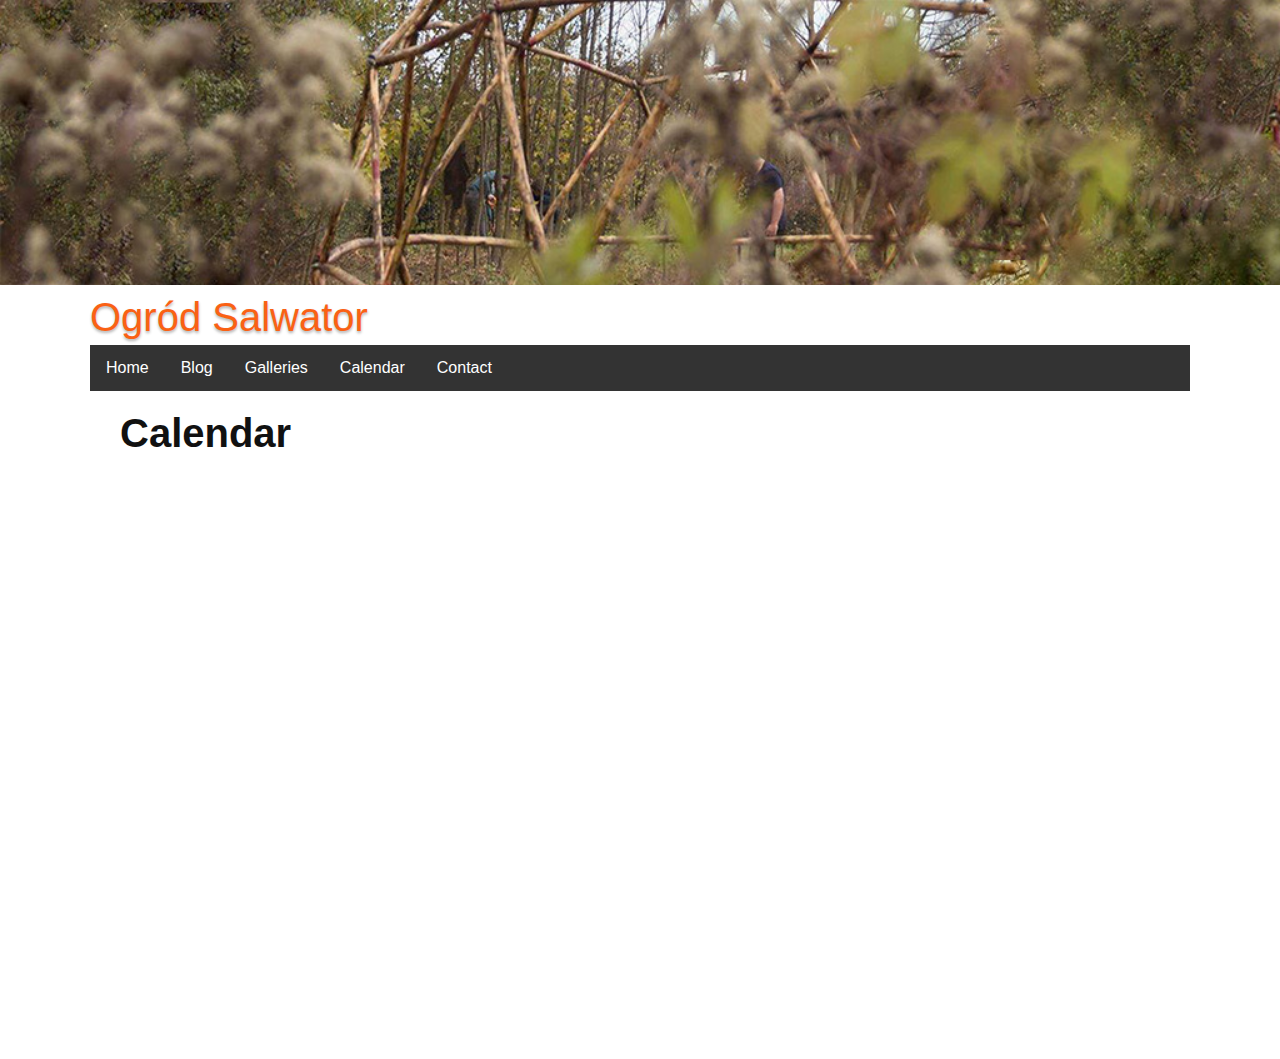
==== calendar.html @ b540e71b "first" ====
<!DOCTYPE html>
    <html lang="en">
        <head>
            <meta charset="utf-8">
            <title>Ogród Salwator</title>
            <meta name="viewport" content="width=device-width, initial-scale=1.0">
            <link rel="stylesheet" href="style.css">
        </head>

  <body>
    <img class="img-banner" src="image/banner2.jpg" alt="mmtuts banner">
      <div class="wrapper">
          <h2 class="headline" data-left="2.05%">
          <a href="index.html">Ogród Salwator</a>
          </h2>
          <img class="img-banner2" src="image/banner3.jpg" alt="ogród">
            <ul>
                <li><a href="index.html">Home</a></li>
                <li><a href="blog.html">Blog</a></li>
                <li class="dropdown">
                  <a href="javascript:void(0)" class="dropbtn">Galleries</a>
                  <div class="dropdown-content">
                    <a href="#">Gallery 1</a>
                    <a href="#">Gallery 2</a>
                    <a href="#">Gallery 3</a>
                  </div>
                </li>
                <li><a href="calendar.html">Calendar</a></li>
                <li><a href="contact.html">Contact</a></li>
            </ul>

          <article class="img-info">

                <h2>Calendar</h2>
                  <div class="responsive-iframe">
<iframe src="https://calendar.google.com/calendar/embed?src=b9noc3g9lh3u6n56duhm0b9pco%40group.calendar.google.com&ctz=Europe%2FWarsaw" style="border: 0" width="800" height="600" frameborder="0" scrolling="no"></iframe>

                </div>

          </article>
      </div>
  </body>
</html>
---- style.css ----
* {
margin: 0;
padding: 0;
font-family: arial, helvetica;
text-align: justify;

}

.wrapper {
    width: 100%;
}

.img-banner {
  display: none;
}
.img-banner2 {
    display: block;
    width: 100%;
    padding-bottom: 10px;
  }
.headline,
.headline a,
.headline a:link,
.headline a:visited,
.headline a:hover
{
font-size: 30px;
    width: 100%;
font-weight: normal;
font-style: normal;
text-decoration: none;
text-shadow: 0px 2px 3px rgba(0, 0, 0, 0.3);
padding: 10px 0px 6px 0px;
font-family: arial;
font-size: 40px;
color: #111;
line-height: 44px;
  margin: 0;
  color: #FA6114 !important;
  white-space: nowrap;
}

/* Dropdown menu start */
ul {
    list-style-type: none;
    margin-top: -5px;
    padding: 0;
    overflow: hidden;
    background-color: #333;
  }

  li {
    float: left;
  }

  li a, .dropbtn {
    display: inline-block;
    color: white;
    text-align: center;
    padding: 12px 7px;
    text-decoration: none;
  }

  li a:hover, .dropdown:hover .dropbtn {
    background-color: #e17843;
  }

  li.dropdown {
    display: inline-block;
  }

  .dropdown-content {
    display: none;
    position: absolute;
    background-color: #f9f9f9;
    min-width: 160px;
    box-shadow: 0px 8px 16px 0px rgba(0,0,0,0.2);
    z-index: 1;
  }

  .dropdown-content a {
    color: black;
    padding: 12px 16px;
    text-decoration: none;
    display: block;
    text-align: left;
  }

  .dropdown-content a:hover {background-color: #f1f1f1;}

  .dropdown:hover .dropdown-content {
    display: block;
  }
 /* Drop-down menu end */

 .img-info {
    width: 100%;

  }

#main-content {
  max-width: 800px;
  margin: 0 auto;
  padding: 100px 0 0;
}

.responsive{
  width: 100%;
  height: 0;
  padding-bottom: 56.26%;
  position: relative;
}
.responsive iframe{
  position: absolute;
  width: 100%;
  height: 100%;
}
  .img-info h2 {
    padding: 30px 30px 20px;
    font-family: arial;
    font-size: 40px;
    color: #111;
    line-height: 44px;
  }

  .img-info p {
    padding: 0px 30px 20px;
    font-family: arial;
    font-size: 16px;
    color: #111;
    line-height: 24px;
  }


.img-me {
    width:100%;
}

@media only screen and (min-width:768px){

  .img-banner2 {
    display: none;
  }
    .img-banner {
        display: block;
        width: 100%;
      }

    ul {
        list-style-type: none;
        margin-top: -21px;
        padding: 0;
        overflow: hidden;
        background-color: #333;
      }
    .wrapper {
        width: 750px;
        margin: 0 auto;
      }

      .headline,
      .headline a,
      .headline a:link,
      .headline a:visited,
      .headline a:hover
      {
      padding: 10px 0px 27px 0px;

      }
    .img-info h2 {
        padding: 20px 0px 0px;
    }
    .img-info p {
        padding: 6px 0px 0px;
    }
    .img-me {
        padding-top:30px;

    }
}

@media only screen and (min-width: 1100px){

  .img-banner2 {
    display: none;
  }
    .wrapper {
        width: 1100px;
    }

    .img-info h2 {
        padding: 20px 0px 0px 30px;
    }
    .img-info p {
        padding: 20px 0px 0px 30px;
    }

    li a, .dropbtn {
      display: inline-block;
      color: white;
      text-align: center;
      padding: 14px 16px;
      text-decoration: none;
    }

    .img-me {
        padding-top: 0px;
        width: 50%;
        float: left;
    }
}
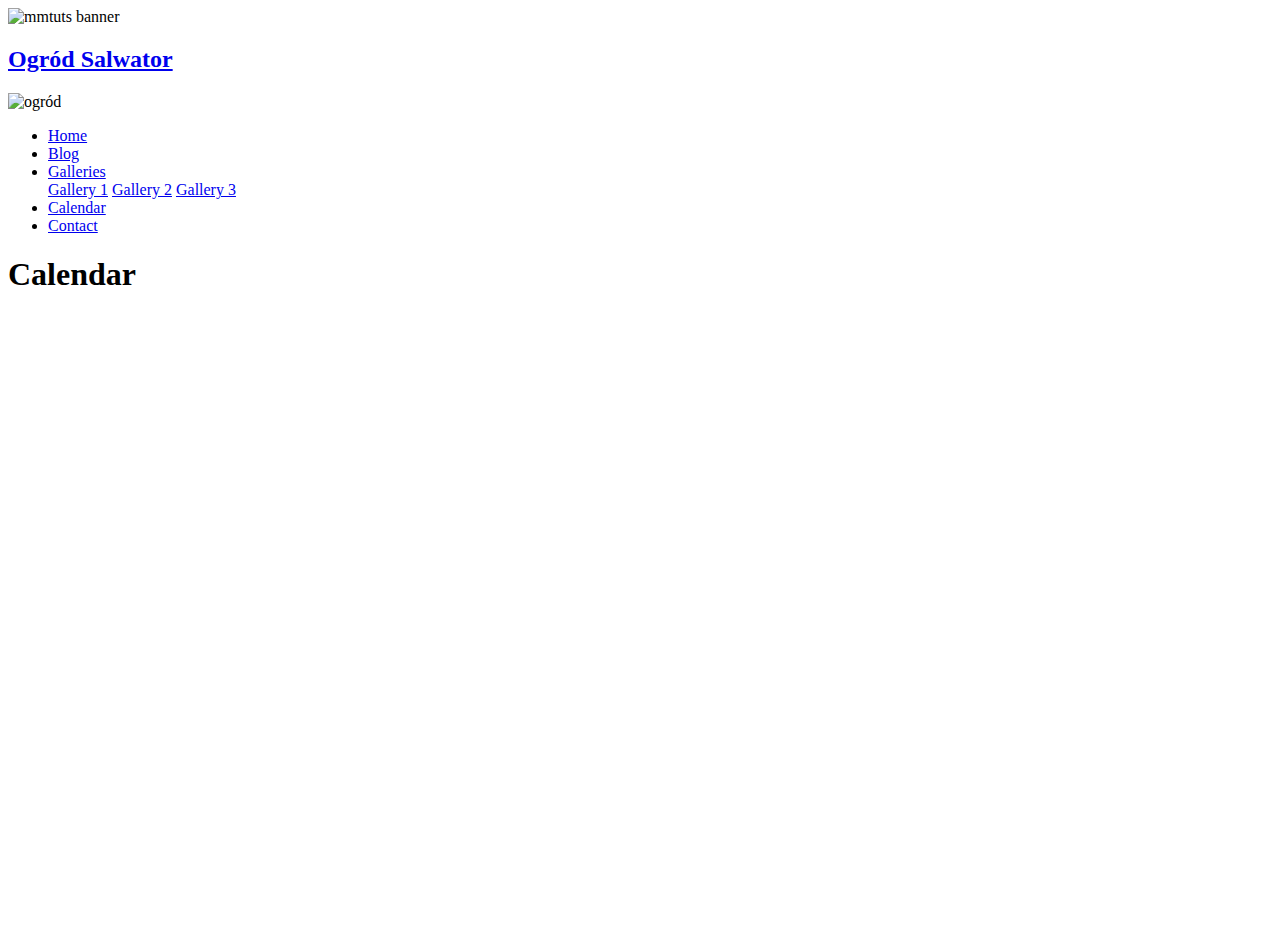
==== commit 5d486482: "galp" ====
--- a/calendar.html
+++ b/calendar.html
@@ -1,44 +1,42 @@
+<!DOCTYPE html>
+  <html lang="en">
+      <head>
+          <meta charset="utf-8">
+          <title>Ogród Salwator</title>
+          <meta name="viewport" content="width=device-width, initial-scale=1.0">
+          <link rel="stylesheet" href="css/style.css">
+      </head>
+      <body>
+          <img class="img-banner" src="images/banner2.jpg" alt="mmtuts banner">
+            <div class="wrapper">
+                <h2 class="headline" data-left="2.05%">
+                <a href="index.html">Ogród Salwator</a>
+                </h2>
+                <img class="img-banner2" src="images/banner3.jpg" alt="ogród">
+                  <ul>
+                      <li><a href="index.html">Home</a></li>
+                      <li><a href="https://ogrod-salwator.blogspot.com/">Blog</a></li>
+                      <li class="dropdown">
+                        <a href="javascript:void(0)" class="dropbtn">Galleries</a>
+                        <div class="dropdown-content">
+                          <a href="galleries.html">Gallery 1</a>
+                          <a href="#">Gallery 2</a>
+                          <a href="#">Gallery 3</a>
+                        </div>
+                      </li>
+                      <li><a href="calendar.html">Calendar</a></li>
+                      <li><a href="contact.html">Contact</a></li>
+                  </ul>
 
-  <!DOCTYPE html>
-    <html lang="en">
-        <head>
-            <meta charset="utf-8">
-            <title>Ogród Salwator</title>
-            <meta name="viewport" content="width=device-width, initial-scale=1.0">
-            <link rel="stylesheet" href="style.css">
-        </head>
+                <article class="img-info">
+            <div id="main-content">
+          <h1>Calendar</h1>
+          <div class="responsive">
+            <iframe src="https://calendar.google.com/calendar/embed?src=b9noc3g9lh3u6n56duhm0b9pco%40group.calendar.google.com&ctz=Europe%2FWarsaw" style="border: 0" width="800" height="600" frameborder="0" scrolling="no"></iframe>
+        </div>
 
-  <body>
-    <img class="img-banner" src="image/banner2.jpg" alt="mmtuts banner">
-      <div class="wrapper">
-          <h2 class="headline" data-left="2.05%">
-          <a href="index.html">Ogród Salwator</a>
-          </h2>
-          <img class="img-banner2" src="image/banner3.jpg" alt="ogród">
-            <ul>
-                <li><a href="index.html">Home</a></li>
-                <li><a href="blog.html">Blog</a></li>
-                <li class="dropdown">
-                  <a href="javascript:void(0)" class="dropbtn">Galleries</a>
-                  <div class="dropdown-content">
-                    <a href="#">Gallery 1</a>
-                    <a href="#">Gallery 2</a>
-                    <a href="#">Gallery 3</a>
-                  </div>
-                </li>
-                <li><a href="calendar.html">Calendar</a></li>
-                <li><a href="contact.html">Contact</a></li>
-            </ul>
-
-          <article class="img-info">
-
-                <h2>Calendar</h2>
-                  <div class="responsive-iframe">
-<iframe src="https://calendar.google.com/calendar/embed?src=b9noc3g9lh3u6n56duhm0b9pco%40group.calendar.google.com&ctz=Europe%2FWarsaw" style="border: 0" width="800" height="600" frameborder="0" scrolling="no"></iframe>
-
-                </div>
-
-          </article>
       </div>
+      </article>
+    </div>
   </body>
 </html>
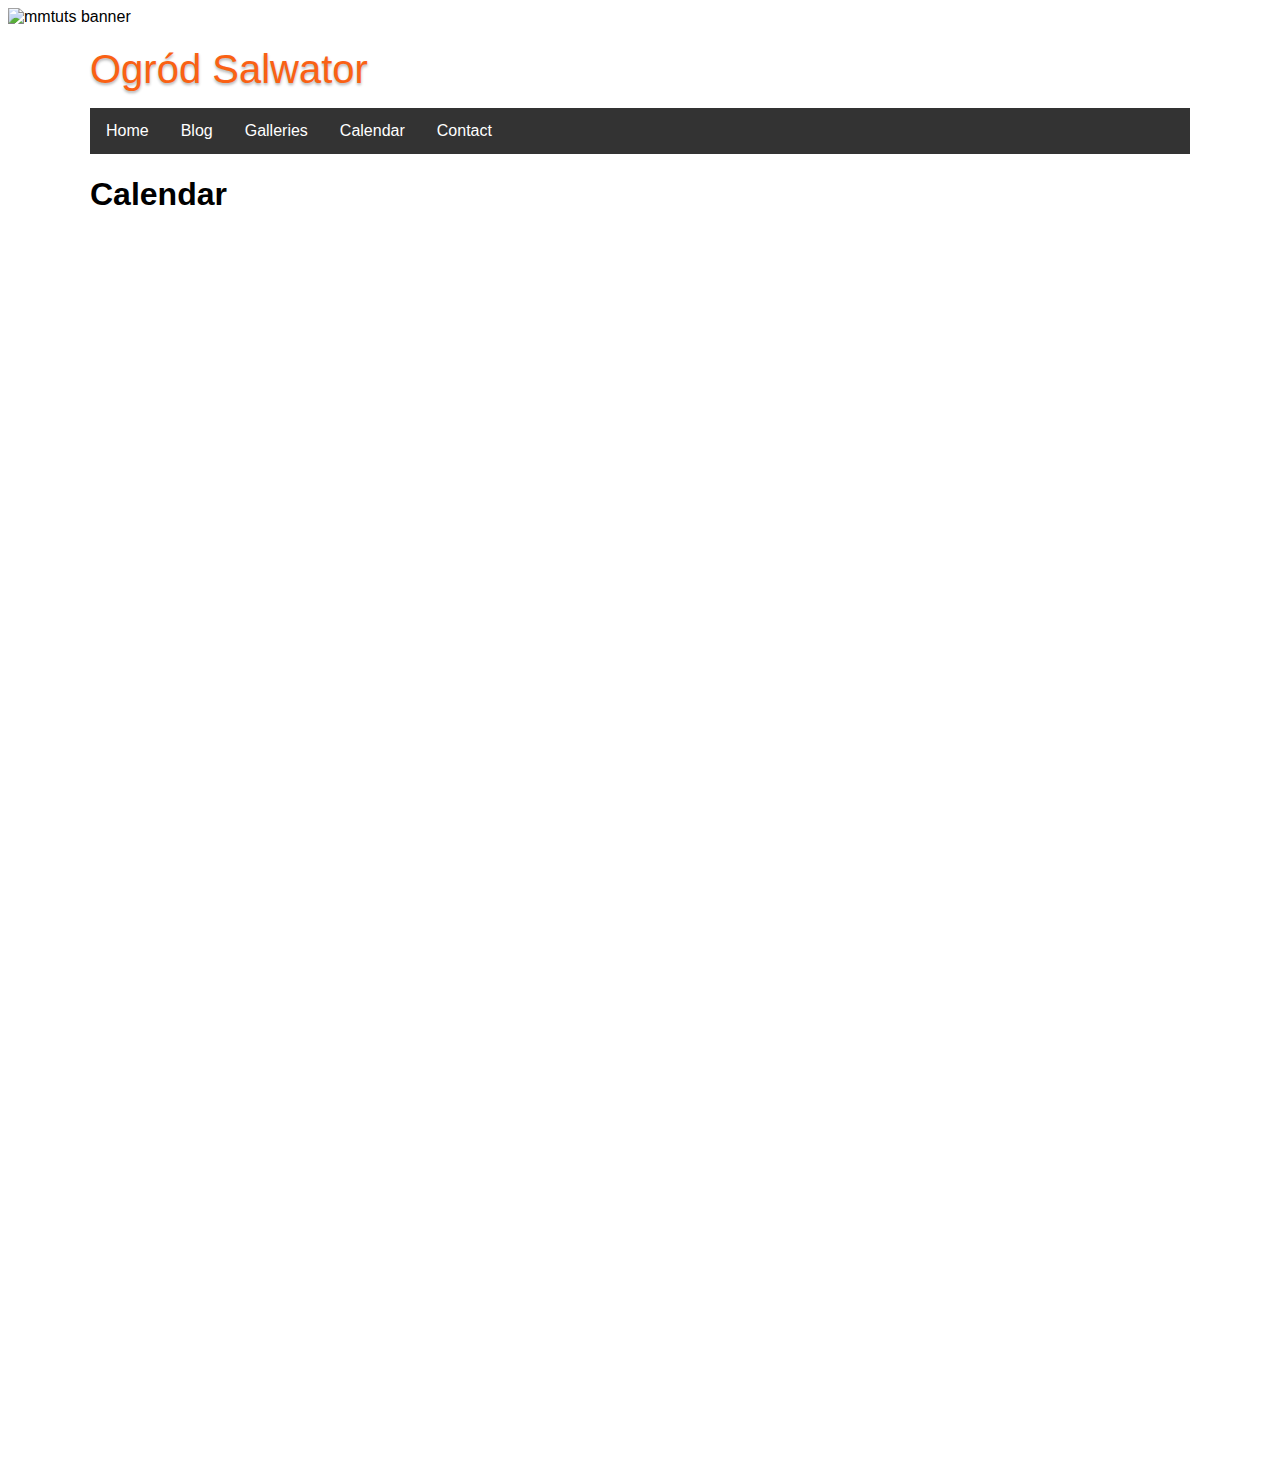
==== commit fd64b084: "galleries" ====
--- a/calendar.html
+++ b/calendar.html
@@ -17,9 +17,9 @@
                       <li><a href="index.html">Home</a></li>
                       <li><a href="https://ogrod-salwator.blogspot.com/">Blog</a></li>
                       <li class="dropdown">
-                        <a href="javascript:void(0)" class="dropbtn">Galleries</a>
+                        <a href="galleries.html" class="dropbtn">Galleries</a>
                         <div class="dropdown-content">
-                          <a href="galleries.html">Gallery 1</a>
+                          <a href="gallery1.html">Gallery 1</a>
                           <a href="#">Gallery 2</a>
                           <a href="#">Gallery 3</a>
                         </div>
--- a/css/style.css
+++ b/css/style.css
@@ -0,0 +1,207 @@
+
+*{
+  text-align: justify;
+  font-family: sans-serif;
+}
+
+.wrap{
+  width: 600px;
+  margin: auto;
+  background-color: #e3e3e3;
+}
+
+.img-banner {
+  display: none;
+}
+.headline,
+.headline a,
+.headline a:link,
+.headline a:visited,
+.headline a:hover
+{
+font-size: 30px;
+    width: 100%;
+font-weight: normal;
+font-style: normal;
+text-decoration: none;
+text-shadow: 0px 2px 3px rgba(0, 0, 0, 0.3);
+padding: 0;
+font-family: arial;
+font-size: 40px;
+color: #111;
+line-height: 0px;
+
+  color: #FA6114 !important;
+  white-space: nowrap;
+}
+#main-content {
+    max-width: 1439px;
+    margin: 0 auto;
+    padding: 0px 0 0;
+}
+
+.responsive{
+    width: 100%;
+    height: 0;
+    padding-bottom: 56.26%;
+    position: relative;
+}
+.responsive iframe{
+    position: absolute;
+    width: 100%;
+    height: 200%;
+}
+.img-banner2 {
+    display: block;
+    width: 100%;
+    padding-bottom: 10px;
+  }
+  .img-info h2 {
+    padding: 0px 5px 0px;
+    font-family: arial;
+    font-size: 30px;
+    color: #111;
+    line-height: 0px;
+  }
+
+  .img-info p {
+    padding: 0px 5px 0px;
+    font-family: arial;
+    font-size: 16px;
+    color: #111;
+    line-height: 24px;
+  }
+  /* Dropdown menu start */
+  ul {
+      list-style-type: none;
+      margin-top: -5px;
+      padding: 0;
+      overflow: hidden;
+      background-color: #333;
+    }
+
+    li {
+      float: left;
+    }
+
+    li a, .dropbtn {
+      display: inline-block;
+      color: white;
+      text-align: center;
+      padding: 12px 4px;
+      text-decoration: none;
+    }
+
+    li a:hover, .dropdown:hover .dropbtn {
+      background-color: #e17843;
+    }
+
+    li.dropdown {
+      display: inline-block;
+    }
+
+    .dropdown-content {
+      display: none;
+      position: absolute;
+      background-color: #f9f9f9;
+      min-width: 160px;
+      box-shadow: 0px 8px 16px 0px rgba(0,0,0,0.2);
+      z-index: 1;
+    }
+
+    .dropdown-content a {
+      color: black;
+      padding: 12px 16px;
+      text-decoration: none;
+      display: block;
+      text-align: left;
+    }
+
+    .dropdown-content a:hover {background-color: #f1f1f1;}
+
+    .dropdown:hover .dropdown-content {
+      display: block;
+    }
+   /* Drop-down menu end */
+   .img-me {
+       padding-top: 9px;
+       width: 100%;
+       display: block;
+   }
+
+   #contact{
+     margin-top:400px;
+   }
+   @media only screen and (min-width:768px){
+ .wrapper {
+     width: 750px;
+     margin: 0 auto;
+   }
+
+   .headline,
+   .headline a,
+   .headline a:link,
+   .headline a:visited,
+   .headline a:hover
+   {
+   padding: 10px 0px 27px 0px;
+
+   }
+
+
+ .img-banner2 {
+   display: none;
+ }
+   .img-banner {
+       display: block;
+       width: 100%;
+     }
+
+   ul {
+       list-style-type: none;
+       margin-top: -21px;
+       padding: 0;
+       overflow: hidden;
+       background-color: #333;
+     }
+     li a, .dropbtn {
+       padding: 12px 13px;
+     }
+   .img-info h2 {
+       padding: 11px 0px 0px;
+   }
+   .img-info p {
+       padding: 6px 0px 0px;
+   }
+   .img-me {
+       padding-top:30px;
+   }
+}
+
+   @media only screen and (min-width: 1100px){
+
+     .img-banner2 {
+       display: none;
+     }
+       .wrapper {
+           width: 1100px;
+       }
+
+       .img-info p {
+           padding: 20px 0px 0px 0px;
+       }
+
+       li a, .dropbtn {
+         display: inline-block;
+         color: white;
+         text-align: center;
+         padding: 14px 16px;
+         text-decoration: none;
+       }
+
+       .img-me {
+           padding-top: 0px;
+           width: 50%;
+           float: left;
+       }
+   }
